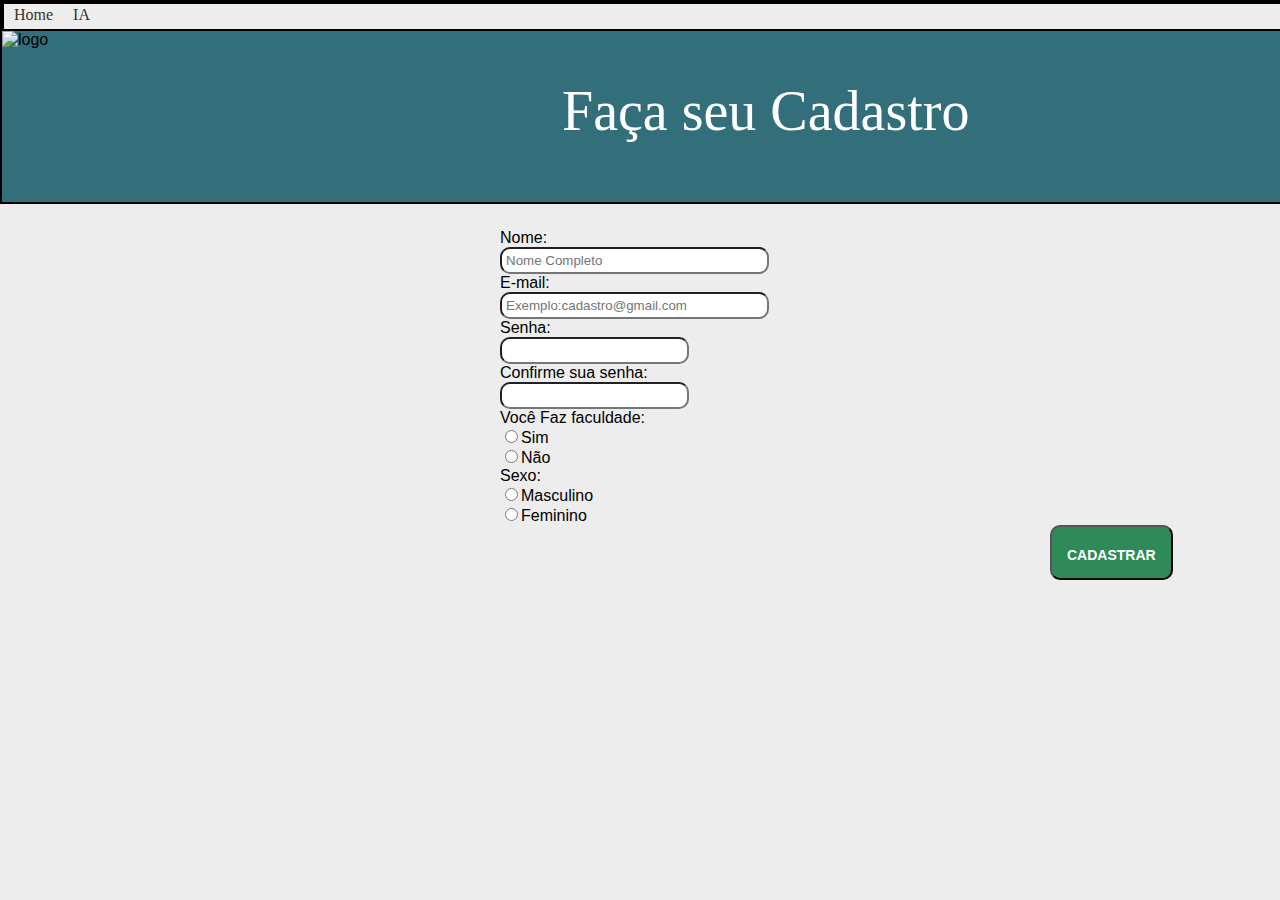
==== cadastro.html @ 6fd1cb92 "Primeiro commit" ====
<!DOCTYPE html>
<html>
<head>
	<meta charset="utf-8"/>
	<title>Faça seu Cadastro</title>
	<link rel="stylesheet" href="style.css"/>
	<script src="script.js"></script>
</head>
<body>
	<header>
		<div id="menu" >
			<ul>
				<li><a href="index.html">Home</a></li>
				<li><a href="IA.html">IA</a></li>	
			</ul>
		<div id="logo">
			<img src="img\img4.png" alt="logo" />
			<h1>Faça seu Cadastro</h1>
		</div>
	</header>
	<form name="formulario1">
		<div class="cad">
			<label>Nome:</label><br>
			<input type="text" name="nome" placeholder="Nome Completo" size="30" pattern="[a-z\s]+$"/><br>
	
			<label>E-mail:</label><br>
			<input type="text" name="email" placeholder="Exemplo:cadastro@gmail.com" size="30"/><br>
		
			<label>Senha:</label><br>
			<input type="password" name="senha" /><br>
		
			<label>Confirme sua senha:</label><br>
			<input type="password" name="senha1" onchange="VerificaSenha()" />
			<img src="img\certo.png" alt="certo" id="imgCerto"/><br>
			
			<label>Você Faz faculdade:</label><br>
			<input type="radio" name="facul" value="sim" onclick="mostrarCurso()" />Sim <br>
			<input type="radio" name="facul"  value="nao" onclick="ocultarCurso()" />Não<br>

			<div id="div_curso">
				Oque esta Cursando:<br>
				<select name="curso">
				<option>Selecione seu Curso:</option>
				<option>Sistema de Informação</option><br>
				<option>Analise e Desenvolvimento de Sistemas</option><br>
				</select><br>
			</div>

			<label>Sexo:</label><br>
			<input type="radio" name="genero" value="m" />Masculino<br>
			<input type="radio" name="genero" value="f" />Feminino<br>
		</div>
		<div class="btn">
			<input type="button" name="btncastrar" value="Cadastrar" onclick="cadastrar()"/>
		</div>
	</form>
</body>
</html>
---- style.css ----
body 
{ 
	font-family: arial;
	padding:0px; margin:0px; 
	background: #EDEDED;
}
header
{
	background-color: #336e7b;
	width: 1370px;
	height: 200px;
	border: 2px solid;
	background:#white;
	margin:0px auto;
}
header img 
{
	height: 170px;
}
header h1
{
	padding: 10px;
	width: 800px; 
  	float:right;
  	font:350% Tahoma;
  	color: #FFF
}
#menu ul
{ 
	padding:0px; margin:0px; 
	float: left; width: 100%;
	background-color:#EDEDED; 
	list-style:none; 
	font:100% Tahoma;
	border: 2px solid; 
}
#menu ul li 
{ 
	display: inline; 
} 
#menu ul li a 
{ 
	background-color:#EDEDED; 
	color: #333; 
	text-decoration: none; 
	border-bottom:3px solid #EDEDED; 
	padding: 2px 10px; 
	float:left; 
} 
#menu ul li a:hover 
{ 
	background-color:#D6D6D6; 
	color: #6D6D6D; 
	border-bottom:3px solid #EA0000; 
}
footer
{
    width: 100%;
    height: 150px;
    background-color: #336e7b; 
    border:2px solid;
}
.rodape a:link 
{
	text-decoration:none;
}
.rodape a:visited 
{
	color: #FF0;
}

.rodape ul li a:hover 
{
	background-color: #008;
	color: #FFF;
}
.hh
{
  	font:150% Tahoma;
  	color: #777
}
.meio p
{
	margin-top: 10px;
	margin-left: 15px;
	margin-right: 15px;
}
h2
{
	font: 180% Tahoma;
	margin-left: 140px;
}
.cad  
{
	font-family: arial;
	margin-left: 500px;
	padding-top: 25px;
}		
.cad input
{
	width:300px
	height:100px;
    border-radius: 10px;
    padding: 4px;
}
.cad select
{
	width:30px
	height:10px;
    border-radius: 10px;
    padding: 4px;
}
.btn input
{
	padding: 15px;
	padding-top: 20px;
	margin-left: 1050px;
    border-radius: 10px; 
    font-size: 14px;
    text-transform: uppercase;
    font-weight: 700;
    cursor: pointer;
    background-color:#2E8B57;
    color: #FFF;
}    

#imgCerto
{
	display: none;
	width: 20px;
	height: 20px;
}
#div_curso
{
	display: none;
}
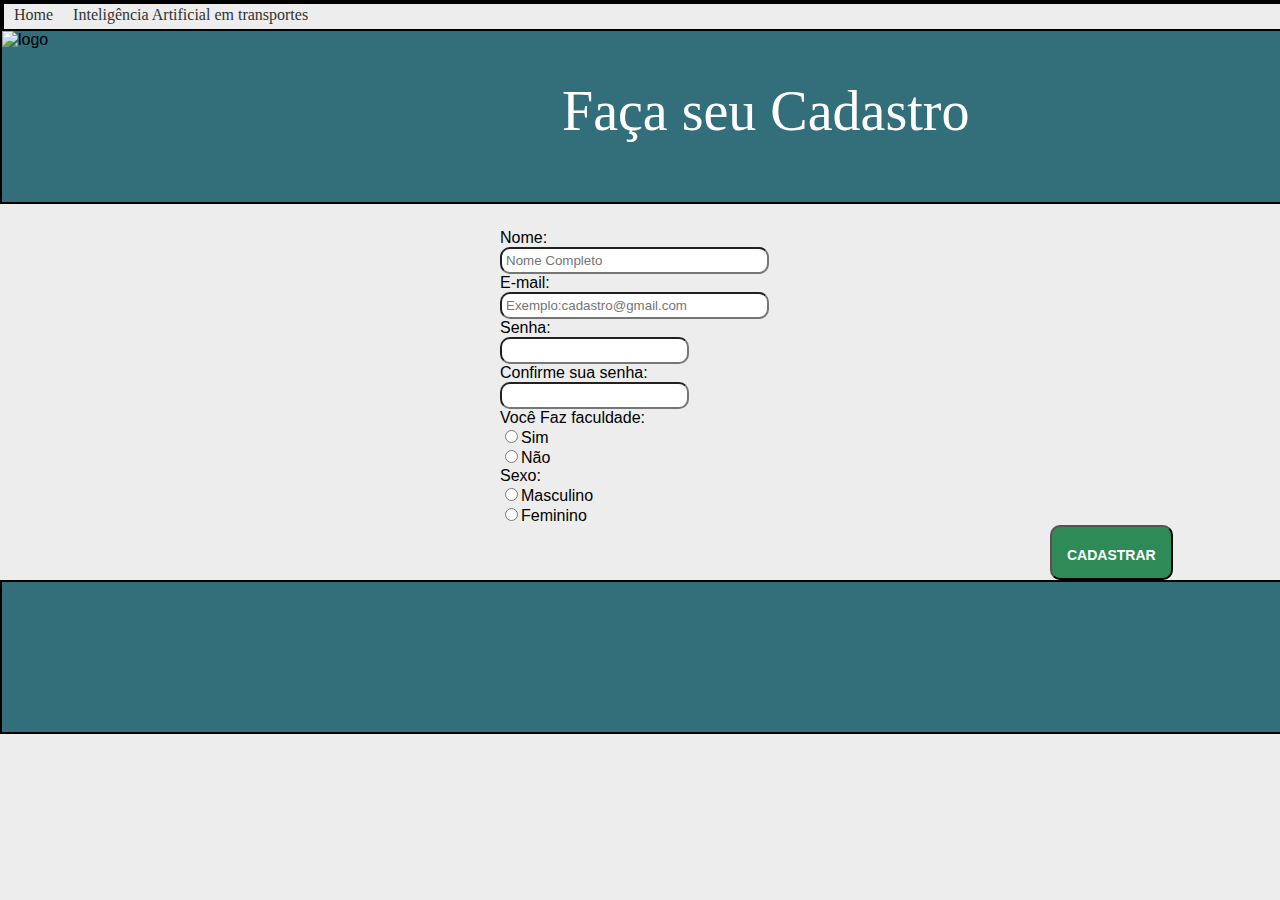
==== commit 94975dac: "Finalizando o site." ====
--- a/cadastro.html
+++ b/cadastro.html
@@ -11,7 +11,7 @@
 		<div id="menu" >
 			<ul>
 				<li><a href="index.html">Home</a></li>
-				<li><a href="IA.html">IA</a></li>	
+				<li><a href="IAtransportes.html">Inteligência Artificial em transportes</a></li>	
 			</ul>
 		<div id="logo">
 			<img src="img\img4.png" alt="logo" />
@@ -38,7 +38,7 @@
 			<input type="radio" name="facul"  value="nao" onclick="ocultarCurso()" />Não<br>
 
 			<div id="div_curso">
-				Oque esta Cursando:<br>
+				O que está Cursando:<br>
 				<select name="curso">
 				<option>Selecione seu Curso:</option>
 				<option>Sistema de Informação</option><br>
@@ -54,5 +54,9 @@
 			<input type="button" name="btncastrar" value="Cadastrar" onclick="cadastrar()"/>
 		</div>
 	</form>
+
+	<footer>
+		
+	</footer>
 </body>
 </html>--- a/style.css
+++ b/style.css
@@ -74,6 +74,10 @@
 	background-color: #008;
 	color: #FFF;
 }
+.rodape
+{
+	margin-left: 30%;
+}
 .hh
 {
   	font:150% Tahoma;
@@ -134,3 +138,41 @@
 {
 	display: none;
 }
+#video
+{
+	margin-left: 30%
+}
+.hhTras 
+{
+	font:150% Tahoma;
+	margin-left: 30%;
+}
+.meioTrans img
+{
+	height: 250px;
+	margin-top: 8px;
+	margin-left: 15px;
+	margin-right: 20px;
+	float: right;
+}
+.meioTrans
+{
+	margin-top: 10px;
+	margin-left: 15px;
+	margin-right: 20px;
+}
+.meio2 img
+{
+	height: 250px;
+	margin-top: 8px;
+	margin-left: 10px;
+	margin-right: 15px;
+	float: left;
+}
+.meio2
+{
+	margin-top: 5px;
+	margin-left: 15px;
+	margin-right: 20px;
+}
+
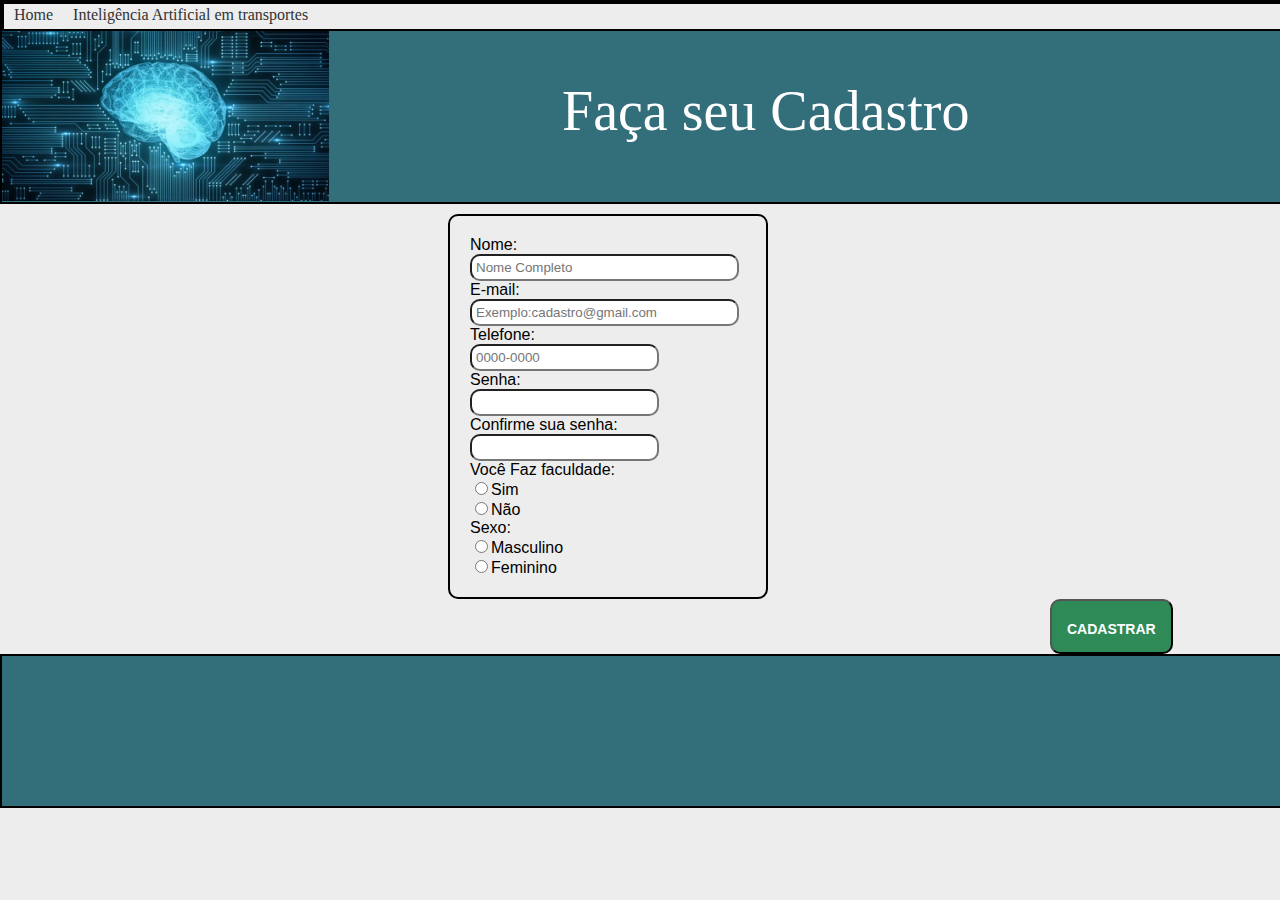
==== commit d5690b4d: "Modificação no cadastro" ====
--- a/cadastro.html
+++ b/cadastro.html
@@ -5,13 +5,14 @@
 	<title>Faça seu Cadastro</title>
 	<link rel="stylesheet" href="style.css"/>
 	<script src="script.js"></script>
+
 </head>
 <body>
 	<header>
 		<div id="menu" >
 			<ul>
 				<li><a href="index.html">Home</a></li>
-				<li><a href="IAtransportes.html">Inteligência Artificial em transportes</a></li>	
+				<li><a href="IAtransportes.html">Inteligência Artificial em transportes</a></li>			
 			</ul>
 		<div id="logo">
 			<img src="img\img4.png" alt="logo" />
@@ -21,10 +22,13 @@
 	<form name="formulario1">
 		<div class="cad">
 			<label>Nome:</label><br>
-			<input type="text" name="nome" placeholder="Nome Completo" size="30" pattern="[a-z\s]+$"/><br>
+			<input type="text" name="nome" placeholder="Nome Completo" size="30" onblur="regnome()" /><br>
 	
 			<label>E-mail:</label><br>
-			<input type="text" name="email" placeholder="Exemplo:cadastro@gmail.com" size="30"/><br>
+			<input type="text" name="email" placeholder="Exemplo:cadastro@gmail.com" size="30" onblur="regemail()"/><br>
+
+			<label>Telefone:</label><br>
+			<input type="text" name="tel" placeholder="0000-0000"><BR>
 		
 			<label>Senha:</label><br>
 			<input type="password" name="senha" /><br>
@@ -59,4 +63,4 @@
 		
 	</footer>
 </body>
-</html>+</html>
--- a/style.css
+++ b/style.css
@@ -7,6 +7,7 @@
 header
 {
 	background-color: #336e7b;
+	height: 200px;
 	width: 1370px;
 	height: 200px;
 	border: 2px solid;
@@ -97,8 +98,13 @@
 .cad  
 {
 	font-family: arial;
-	margin-left: 500px;
-	padding-top: 25px;
+	padding: 20px;
+	padding-top: 20px;
+	margin-left: 35%;
+	margin-right: 40%;
+	border-radius: 10px;
+	border: 2px solid;
+	margin-top: 10px;
 }		
 .cad input
 {
@@ -175,4 +181,14 @@
 	margin-left: 15px;
 	margin-right: 20px;
 }
+@media screen and (max-width: 400px) {
+header h1
+	{
+		padding: 10px;
+		width: 800px; 
+  		float:right;
+  		font:350% Tahoma;
+  		color: #FFF
+	}
+}
 
